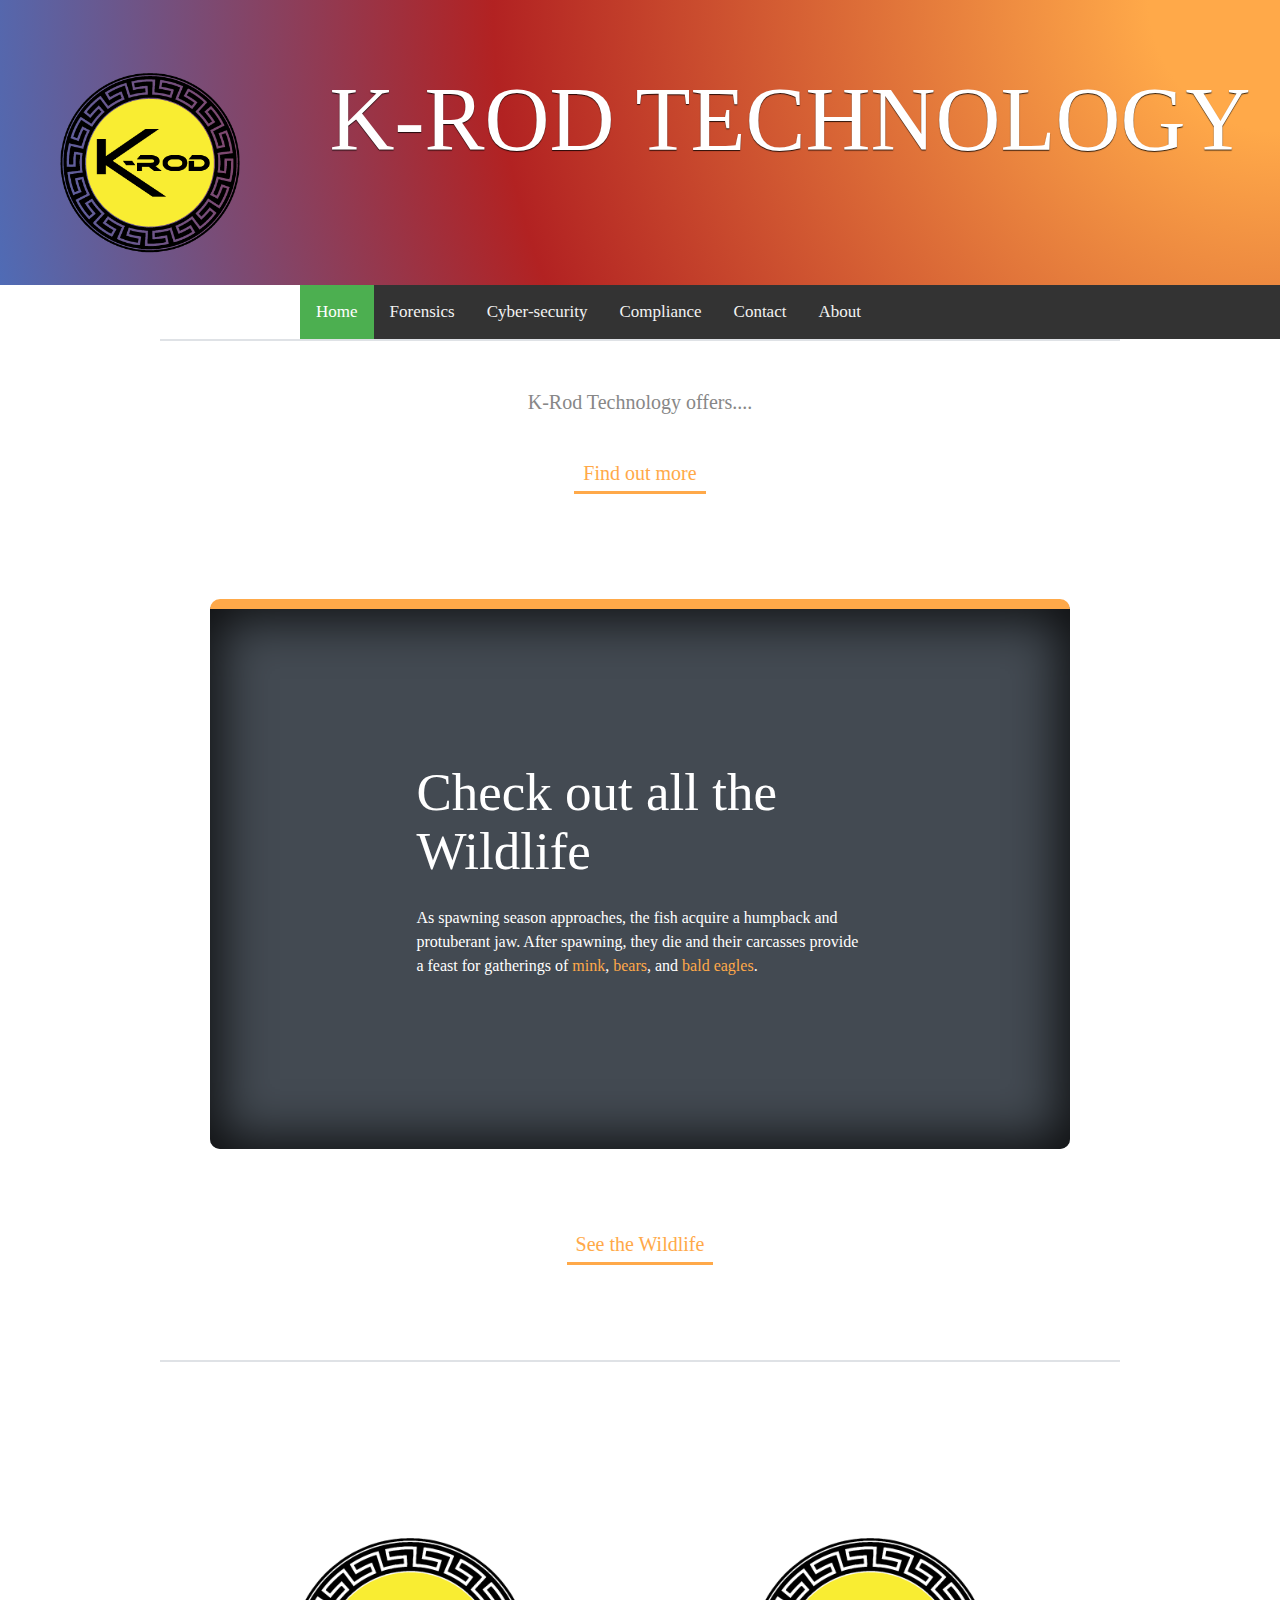
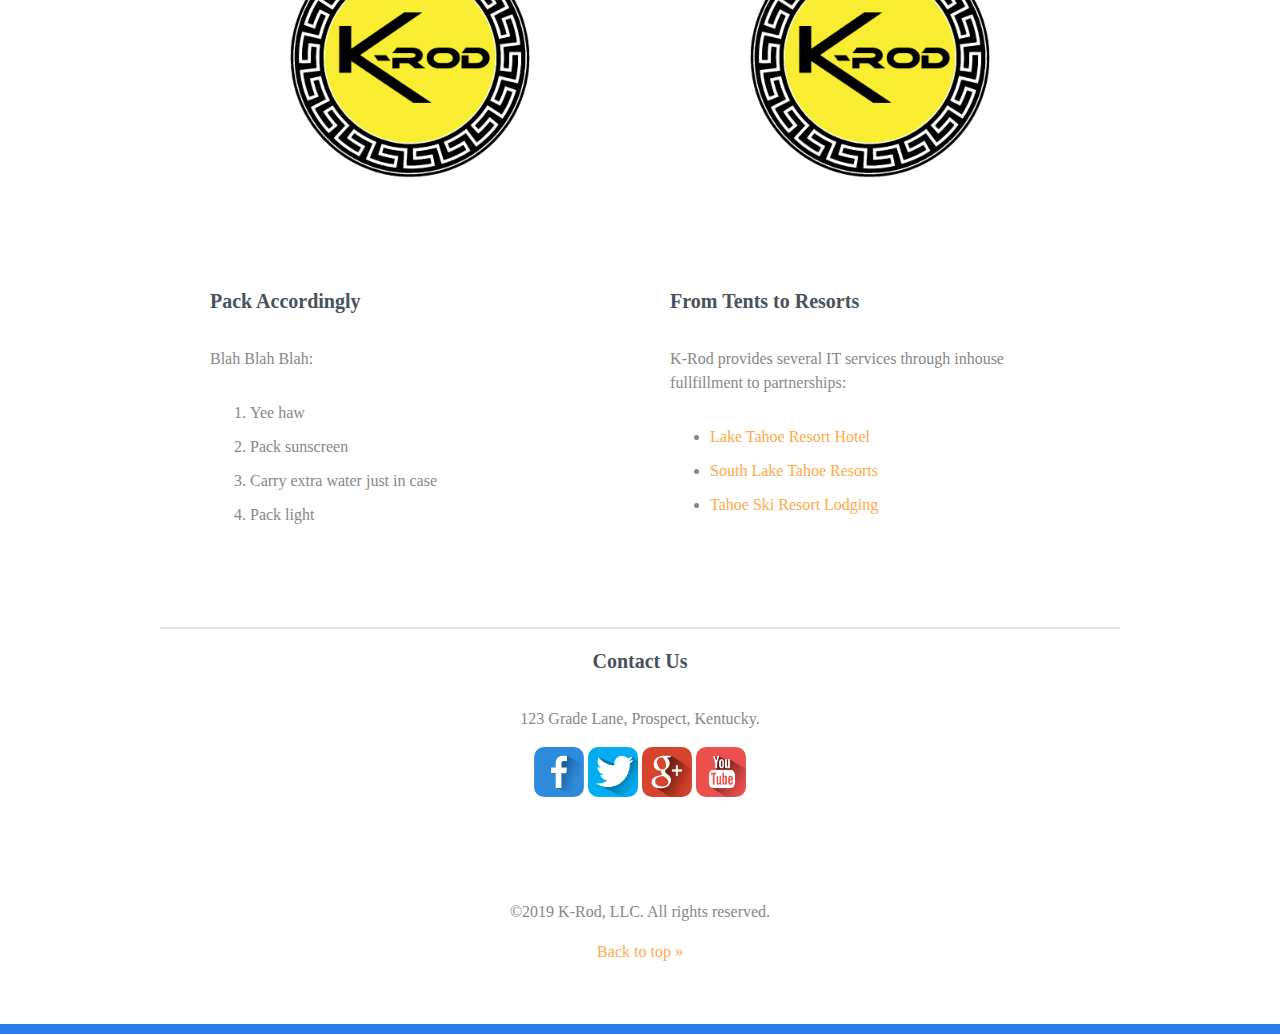
==== index.html @ 2c9fa13b "First commit for website" ====
<!DOCTYPE html>
<html>
  <head>
    <title>K-Rod Technology</title>
    <link rel="stylesheet" href="css/style.css">

  </head>
  <body>

    <header id="top" class="main-header">
<img class="rotate clearfix" src="img/K-Rod-01.png" alt="logo">
          <h1>K-ROD TECHNOLOGY</h1>
        </header>
        <div class="topnav">
          <a class="active" href="index.html">Home</a>
          <a href="#Forensics">Forensics</a>
          <a href="#Cyber-security">Cyber-security</a>
          <a href="#Compliance">Compliance</a>
          <a href="#Contact">Contact</a>
          <a href="#about">About</a>
        </div>
		<div class="primary-content t-border">
			<p class="intro">
				K-Rod Technology offers....
			</p>
			<a class="callout" href="#more">Find out more</a>

      <div class="wildlife">
        <h2>Check out all the Wildlife</h2>
        <p>
          As spawning season approaches, the fish acquire a humpback and protuberant jaw. After spawning, they die and their carcasses provide a feast for gatherings of <a href="#mink">mink</a>, <a href="#bears">bears</a>, and <a href="#eagles">bald eagles</a>.
        </p>
      </div><!-- End .wildlife -->

			<a class="callout" href="#wildlife">See the Wildlife</a>
		</div><!-- End .primary-content -->

		<div class="secondary-content t-border group">
      <div class="resorts">
        <img src="img/K-Rod-01.png" alt="mountains">
        <h3>From Tents to Resorts</h3>
        <p>
          K-Rod provides several IT services through inhouse fullfillment to partnerships:
        </p>
        <ul>
          <li><a href="#hotels">Lake Tahoe Resort Hotel</a></li>
          <li><a href="#resorts">South Lake Tahoe Resorts</a></li>
          <li><a href="#lodging">Tahoe Ski Resort Lodging</a></li>
        </ul>
      </div>

      <div class="tips">
        <img src="img/K-Rod-01.png" alt="mountains">
        <h3>Pack Accordingly</h3>
        <p>
          Blah Blah Blah:
        </p>
        <ol>
          <li>Yee haw</li>
          <li>Pack sunscreen</li>
          <li>Carry extra water just in case</li>
          <li>Pack light</li>
        </ol>
      </div>
		</div><!-- End .secondary-content -->
<div align="center">
    <h3>Contact Us</h3>
    	      <p >123 Grade Lane, Prospect, Kentucky.</p>

    					<a href="#" target="_blank" class="social-image"><img class="facebook-icon" src="./img/facebook.png" alt="Social Icon" style="width:50px;height:50px;"></a>
    					<a href="#" target="_blank" class="social-image"><img class="twitter-icon" src="./img/twitter.png" alt="Social Icon" style="width:50px;height:50px;"></a>
    					<a href="#" target="_blank" class="social-image"><img class="googleplus-icon" src="./img/g+.png" alt="Social Icon" style="width:50px;height:50px;"></a>
    					<a href="#" target="_blank" class="social-image"><img class="youtube-icon" src="./img/youtube.png" alt="Social Icon" style="width:50px;height:50px;"></a>
    				</div>
		<footer class="main-footer">
			<p>&copy;2019 K-Rod, LLC. All rights reserved.</p>
			<a href="#top">Back to top &raquo;</a>
		</footer>
  </body>
</html>
---- css/style.css ----
/* Base Styles -------------------- */

* {
  box-sizing: border-box;
}

body {
  color: #878787;
  margin: 0;
  font: 1em/1.5 "Times New Roman", Arial, Helvetica, sans-serif;
}

h1 {
  font-size: 5.625rem; /* 90px/16px  */
  color: rgba(255, 255, 255, 1);
  text-transform: uppercase;
  font-weight: normal;
  line-height: 1.3;
  text-shadow: 0 1px 1px rgba(0,0,0,.8);
}

h2 {
  font-size: 3.3125em; /* 53px/16px  */
  font-weight: normal;
  line-height: 1.1;
  margin: 0 0 .5em; /* 0 0 26px */
}

h3 {
  font-size: 1.25em; /* 20px/16px  */
  color: #48525c;
  line-height: 1.2;
  margin-bottom: 1.7em; /* 34px */
}
/* =================================
  Image
==================================== */
/* ---- Left Align Logo ---- */
img {
  max-width: 100%;
  margin-bottom: 20px;
  border-radius: 10px;
}

/* ---- Rotate Image/Speed ---- */

.rotate {
  -webkit-transition:all 0.5s ease-out;
  -moz-transition:all 0.5s ease-out;
  -ms-transition:all 0.5s ease-out;
  -o-transition:all 0.5s ease-out;
  transition:all 0.5s ease-out;
}
/* ---- Rotattion and scaling setting for logo ---- */
.rotate:hover {
  -webkit-transform:scale(1.3) rotate(360deg);
  -moz-transform:scale(1.3) rotate(360deg);
  -ms-transform:scale(1.3) rotate(360deg);
  -o-transform:scale(1.3) rotate(360deg);
  transform:scale(1.3) rotate(360deg);
}

ul,
ol {
  margin: 30px 0;
}

li {
  margin-bottom: 10px;
}

/* Pseudo-classes ------------------ */

a:link {
  color: rgb(255, 169, 73);
  text-decoration: none;
}

a:visited {
  color: lightblue;
}

a:hover {
  color: rgba(255, 169, 73, .4);
}

a:active {
  color: lightcoral;
}

/* Main Styles --------------------- */

.main-header {

  padding-top: 1px;
  height: 285px;
  background: #ffa949;
  background-size: cover;

  background-image: radial-gradient(circle at top right, #ffa949 10%, firebrick 60%, dodgerblue 120%);
}
.main-header img {
  float: left;
  top: 0px;
  width: 300px;
  height: 300px;
}

.title {
  color: white;
  font-size: 1.625rem; /* 26px/16px */
}

/* Add a black background color to the top navigation */
.topnav {
  background-color: #333;
  overflow: hidden;
}

/* Style the links inside the navigation bar */
.topnav a {
  float: left;
  color: #f2f2f2;
  text-align: center;
  padding: 14px 16px;
  text-decoration: none;
  font-size: 17px;
}

/* Change the color of links on hover */
.topnav a:hover {
  background-color: #ddd;
  color: black;
}

/* Add a color to the active/current link */
.topnav a.active {
  background-color: #4CAF50;
  color: white;
}

.intro {
  font-size: 1.25em; /* 20px/16px */
  line-height: 1.6;
}

.primary-content,
.main-header,
.main-footer {
  text-align: center;
}

.primary-content {
	padding-top: 25px;
  padding-bottom: 95px;
}

.secondary-content {
	padding-top: 80px;
	padding-bottom: 70px;
  border-bottom: 2px solid #dfe2e6;
}

.callout {
  font-size: 1.25em;
  border-bottom: 3px solid;
  padding: 0 9px 3px;
  margin-top: 20px;
  display: inline-block;
}

.main-footer {
  padding-top: 60px;
  padding-bottom: 60px;
  border-bottom: 10px solid #2a7deb;
}

.t-border {
  border-top: 2px solid #dfe2e6;
}

/* Layout Styles ------------------ */

.primary-content,
.secondary-content {
  width: 75%;
  padding-left: 50px;
  padding-right: 50px;
  margin: auto;
  max-width: 960px;
}

.wildlife {
  color: white;
  text-align: left;
  padding: 18% 24%;
  border-top: 10px solid #ffa949;
  margin: 105px 0 60px;
  background: #434a52 url('../img/codepic.jpg') no-repeat center;
  background-size: cover;
  box-shadow: inset 0 0 50px 10px rgba(0,0,0, .8);
  border-radius: 10px;
}

.arrow {
  width: 50px;
}

/* Floated Columns ------------------ */

.resorts,
.tips {
  width: 46.5%;
}

.tips {
  float: left;
}

.resorts {
  float: right;
}

/* Float Clearfix ------------------ */

.group:after {
  content: "";
  display: table;
  clear: both;
}
/* =================================
  Media Queries
==================================== */

@media (min-width: 769px) {
	.container {
		width: 70%;
		max-width: 1000px;
		margin: 0 auto;
  }
  .clearfix::after {
    content: "";
    display: table;
    clear: both;
 }
}
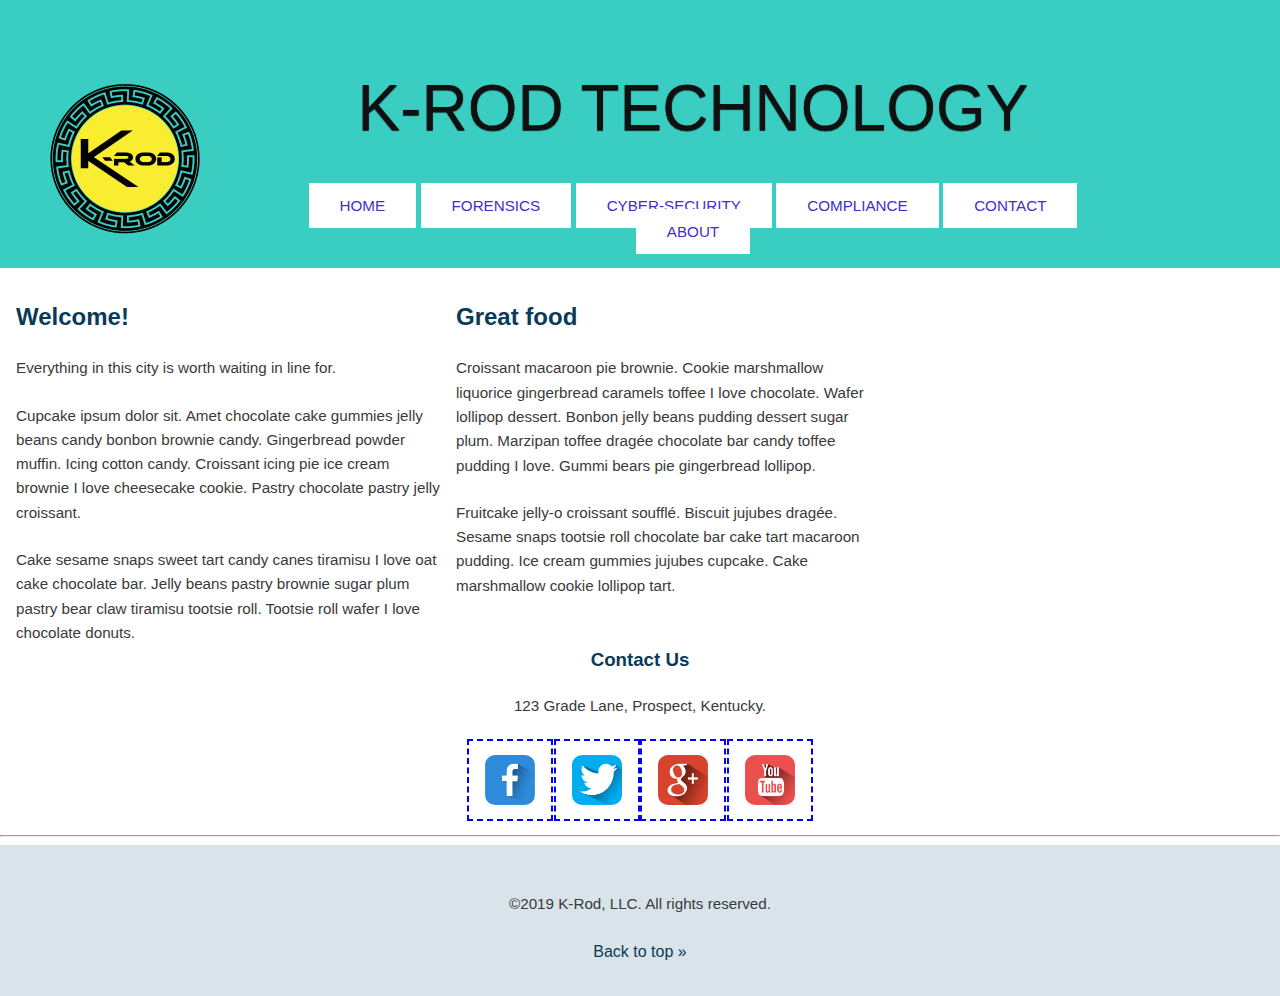
==== commit b5b24dff: "Latest files" ====
--- a/index.html
+++ b/index.html
@@ -1,80 +1,65 @@
 <!DOCTYPE html>
 <html>
-  <head>
-    <title>K-Rod Technology</title>
-    <link rel="stylesheet" href="css/style.css">
-
-  </head>
-  <body>
-
-    <header id="top" class="main-header">
-<img class="rotate clearfix" src="img/K-Rod-01.png" alt="logo">
-          <h1>K-ROD TECHNOLOGY</h1>
-        </header>
-        <div class="topnav">
-          <a class="active" href="index.html">Home</a>
-          <a href="#Forensics">Forensics</a>
-          <a href="#Cyber-security">Cyber-security</a>
-          <a href="#Compliance">Compliance</a>
-          <a href="#Contact">Contact</a>
-          <a href="#about">About</a>
-        </div>
-		<div class="primary-content t-border">
-			<p class="intro">
-				K-Rod Technology offers....
-			</p>
-			<a class="callout" href="#more">Find out more</a>
-
-      <div class="wildlife">
-        <h2>Check out all the Wildlife</h2>
-        <p>
-          As spawning season approaches, the fish acquire a humpback and protuberant jaw. After spawning, they die and their carcasses provide a feast for gatherings of <a href="#mink">mink</a>, <a href="#bears">bears</a>, and <a href="#eagles">bald eagles</a>.
-        </p>
-      </div><!-- End .wildlife -->
-
-			<a class="callout" href="#wildlife">See the Wildlife</a>
-		</div><!-- End .primary-content -->
-
-		<div class="secondary-content t-border group">
-      <div class="resorts">
-        <img src="img/K-Rod-01.png" alt="mountains">
-        <h3>From Tents to Resorts</h3>
-        <p>
-          K-Rod provides several IT services through inhouse fullfillment to partnerships:
-        </p>
-        <ul>
-          <li><a href="#hotels">Lake Tahoe Resort Hotel</a></li>
-          <li><a href="#resorts">South Lake Tahoe Resorts</a></li>
-          <li><a href="#lodging">Tahoe Ski Resort Lodging</a></li>
-        </ul>
-      </div>
-
-      <div class="tips">
-        <img src="img/K-Rod-01.png" alt="mountains">
-        <h3>Pack Accordingly</h3>
-        <p>
-          Blah Blah Blah:
-        </p>
-        <ol>
-          <li>Yee haw</li>
-          <li>Pack sunscreen</li>
-          <li>Carry extra water just in case</li>
-          <li>Pack light</li>
-        </ol>
-      </div>
-		</div><!-- End .secondary-content -->
-<div align="center">
-    <h3>Contact Us</h3>
-    	      <p >123 Grade Lane, Prospect, Kentucky.</p>
-
-    					<a href="#" target="_blank" class="social-image"><img class="facebook-icon" src="./img/facebook.png" alt="Social Icon" style="width:50px;height:50px;"></a>
-    					<a href="#" target="_blank" class="social-image"><img class="twitter-icon" src="./img/twitter.png" alt="Social Icon" style="width:50px;height:50px;"></a>
-    					<a href="#" target="_blank" class="social-image"><img class="googleplus-icon" src="./img/g+.png" alt="Social Icon" style="width:50px;height:50px;"></a>
-    					<a href="#" target="_blank" class="social-image"><img class="youtube-icon" src="./img/youtube.png" alt="Social Icon" style="width:50px;height:50px;"></a>
-    				</div>
-		<footer class="main-footer">
-			<p>&copy;2019 K-Rod, LLC. All rights reserved.</p>
-			<a href="#top">Back to top &raquo;</a>
-		</footer>
-  </body>
-</html>
+<head>
+	<title>K-Rod Technology</title>
+	<link rel="stylesheet" href="css/normalize.css">
+	<link rel="stylesheet" href="css/style.css">
+</head>
+<body>
+		
+	<div class="wrap">
+		
+		<header class="main-header">
+				<img class="rotate clearfix resizelogo" src="img/K-Rod-01.png" alt="logo" align=left>
+							
+				<div class="container ">
+						<h1 >K-Rod Technology</h1>
+				<ul class="main-nav">
+					<li><a href="#">Home</a></li>
+					<li><a href="#">Forensics</a></li>
+					<li><a href="#">Cyber-security</a></li>
+					<li><a href="#">Compliance</a></li>
+					<li><a href="#">Contact</a></li>
+					<li><a href="#">About</a></li>
+				</ul>
+			</div>
+		</header>
+		
+		<div class="container2">	
+			
+			<div class="primary col">
+				<h2>Welcome!</h2>
+				<p>Everything in this city is worth waiting in line for.</p>
+				<p>Cupcake ipsum dolor sit. Amet chocolate cake gummies jelly beans candy bonbon brownie candy. Gingerbread powder muffin. Icing cotton candy. Croissant icing pie ice cream brownie I love cheesecake cookie. Pastry chocolate pastry jelly croissant.</p>
+				<p>Cake sesame snaps sweet tart candy canes tiramisu I love oat cake chocolate bar. Jelly beans pastry brownie sugar plum pastry bear claw tiramisu tootsie roll. Tootsie roll wafer I love chocolate donuts.</p>
+			</div><!--/.primary-->
+			
+			<div class="secondary col">
+				<h2>Great food</h2>
+				<p>Croissant macaroon pie brownie. Cookie marshmallow liquorice gingerbread caramels toffee I love chocolate. Wafer lollipop dessert. Bonbon jelly beans pudding dessert sugar plum. Marzipan toffee drag&#233;e chocolate bar candy toffee pudding I love. Gummi bears pie gingerbread lollipop.</p>
+				<p> Fruitcake jelly-o croissant souffl&#233;. Biscuit jujubes drag&#233;e. Sesame snaps tootsie roll chocolate bar cake tart macaroon pudding. Ice cream gummies jujubes cupcake. Cake marshmallow cookie lollipop tart.</p>
+			</div><!--/.secondary-->
+			
+		</div><!--/.container-->
+		
+	
+	
+	<div align="center">
+			<h3>Contact Us</h3>
+					  <p >123 Grade Lane, Prospect, Kentucky.</p>
+					  <ul class="media-nav">
+					  <li><a href="#" target="_blank" class="social-image"><img class="facebook-icon" src="./img/facebook.png" alt="Social Icon" style="width:50px;height:50px;"></a></li>
+					  <li><a href="#" target="_blank" class="social-image"><img class="twitter-icon" src="./img/twitter.png" alt="Social Icon" style="width:50px;height:50px;"></a></li>
+					  <li><a href="#" target="_blank" class="social-image"><img class="googleplus-icon" src="./img/g+.png" alt="Social Icon" style="width:50px;height:50px;"></a></li>
+					  <li><a href="#" target="_blank" class="social-image"><img class="youtube-icon" src="./img/youtube.png" alt="Social Icon" style="width:50px;height:50px;"></a></li>
+					</ul>		
+					</div>
+					<hr>
+				<div><footer class="main-footer">
+					<p>&copy;2019 K-Rod, LLC. All rights reserved.</p>
+					<a href="#top">Back to top &raquo;</a>
+	</footer>
+</div>
+</div><!--/.wrap-->
+</body>
+</html>--- a/css/style.css
+++ b/css/style.css
@@ -1,246 +1,230 @@
-/* Base Styles -------------------- */
+/* ================================= 
+  Base Styles
+==================================== */
 
 * {
-  box-sizing: border-box;
+	box-sizing: border-box;
 }
 
 body {
-  color: #878787;
-  margin: 0;
-  font: 1em/1.5 "Times New Roman", Arial, Helvetica, sans-serif;
-}
-
+	font-family: 'Varela Round', sans-serif;
+	line-height: 1.6;
+	color: #3a3a3a;
+}
+
+p {
+	font-size: .95em;
+	margin-bottom: 1.5em;
+}
+ 
 h1 {
-  font-size: 5.625rem; /* 90px/16px  */
-  color: rgba(255, 255, 255, 1);
-  text-transform: uppercase;
-  font-weight: normal;
-  line-height: 1.3;
-  text-shadow: 0 1px 1px rgba(0,0,0,.8);
-}
-
-h2 {
-  font-size: 3.3125em; /* 53px/16px  */
-  font-weight: normal;
-  line-height: 1.1;
-  margin: 0 0 .5em; /* 0 0 26px */
-}
-
+	font-size: 4rem; /* 5rem = 90px/16px  */
+    text-align: center;
+	color: rgb(17, 16, 16);
+	text-transform: uppercase;
+	font-weight: normal;
+	line-height: 1.3;
+	text-shadow: 0 1px 1px rgba(0,0,0,.8);
+  }
+
+h2,
+h3,
+a {
+	color: #093a58;
+}
+
+h2,
 h3 {
-  font-size: 1.25em; /* 20px/16px  */
-  color: #48525c;
-  line-height: 1.2;
-  margin-bottom: 1.7em; /* 34px */
-}
+	margin-top: 0;
+}
+
+a {
+	text-decoration: none;
+}
+
 /* =================================
   Image
 ==================================== */
 /* ---- Left Align Logo ---- */
 img {
-  max-width: 100%;
-  margin-bottom: 20px;
-  border-radius: 10px;
-}
-
-/* ---- Rotate Image/Speed ---- */
-
-.rotate {
-  -webkit-transition:all 0.5s ease-out;
-  -moz-transition:all 0.5s ease-out;
-  -ms-transition:all 0.5s ease-out;
-  -o-transition:all 0.5s ease-out;
-  transition:all 0.5s ease-out;
-}
-/* ---- Rotattion and scaling setting for logo ---- */
-.rotate:hover {
-  -webkit-transform:scale(1.3) rotate(360deg);
-  -moz-transform:scale(1.3) rotate(360deg);
-  -ms-transform:scale(1.3) rotate(360deg);
-  -o-transform:scale(1.3) rotate(360deg);
-  transform:scale(1.3) rotate(360deg);
-}
-
-ul,
-ol {
-  margin: 30px 0;
-}
-
-li {
-  margin-bottom: 10px;
-}
-
-/* Pseudo-classes ------------------ */
-
-a:link {
-  color: rgb(255, 169, 73);
-  text-decoration: none;
-}
-
-a:visited {
-  color: lightblue;
-}
-
-a:hover {
-  color: rgba(255, 169, 73, .4);
-}
-
-a:active {
-  color: lightcoral;
-}
-
-/* Main Styles --------------------- */
+	max-width: 100%;
+	/* margin-bottom: 20px; */
+	border-radius: 10px;
+	background-size: cover;
+}
+  
+  /* ---- Rotate Image/Speed ---- */
+  
+  .rotate {
+	-webkit-transition:all 0.5s ease-out;
+	-moz-transition:all 0.5s ease-out;
+	-ms-transition:all 0.5s ease-out;
+	-o-transition:all 0.5s ease-out;
+	transition:all 0.5s ease-out;
+  }
+  /* ---- Rotattion and scaling setting for logo ---- */
+  .rotate:hover {
+	-webkit-transform:scale(1.3) rotate(360deg);
+	-moz-transform:scale(1.3) rotate(360deg);
+	-ms-transform:scale(1.3) rotate(360deg);
+	-o-transform:scale(1.3) rotate(360deg);
+	transform:scale(1.3) rotate(360deg);
+  }
+
+  /* ---- Resize Logo ---- */
+ .resizelogo
+ {
+    
+	display: block;
+  margin-left: auto;
+  margin-right: auto;
+  width: 250px; 
+  height: 250%;
+
+}
+
+/* ================================= 
+  Base Layout Styles
+==================================== */
+
+/* ---- Navigation ---- */
+
+.name {
+	font-size: 1.25em;
+}
+
+.name,
+.main-nav li {
+	
+	text-align: center;
+	background: #fff;
+	padding: 14px 16px;
+	margin-top: 6px;
+	margin-bottom: 6px;
+}
+
+.main-nav a {
+	font-size: .95em;
+	color: #3f2ed4;
+	text-transform: uppercase;
+	
+}
+
+.main-nav a:hover {
+	color: #093a58;
+}
+
+.name a,
+.main-nav a {
+	padding: 10px 15px;
+}
+
+.media-nav li {
+	
+	/* Used to horizontally align the social media icons */
+	padding: 14px 16px; 
+	display: inline-block;
+	float: 6%; 
+	
+  
+/* ---- Temp code to highlight social media icons ---- */
+  	outline: 2px dashed blue;
+}
+
+.media-nav ul {
+	display: inline-block;
+	
+}
+
+.social-image {
+	float: inline-block;
+	
+}
+
+.wrap {
+  text-align: center;	
+  margin-left: auto ;
+  margin-right: auto ;
+}
+
+/* ---- Layout Containers ---- */
+
+.container {
+	
+	padding-left: 1em;
+	padding-right: 1em;
+	
+}
+
+.container2 {
+	text-align: left;
+	padding-left: 1em;
+	padding-right: 1em;
+	width: 70%;
+	column-count: 2;
+}
+
 
 .main-header {
-
-  padding-top: 1px;
-  height: 285px;
-  background: #ffa949;
-  background-size: cover;
-
-  background-image: radial-gradient(circle at top right, #ffa949 10%, firebrick 60%, dodgerblue 120%);
-}
-.main-header img {
-  float: left;
-  top: 0px;
-  width: 300px;
-  height: 300px;
-}
-
-.title {
-  color: white;
-  font-size: 1.625rem; /* 26px/16px */
-}
-
-/* Add a black background color to the top navigation */
-.topnav {
-  background-color: #333;
-  overflow: hidden;
-}
-
-/* Style the links inside the navigation bar */
-.topnav a {
-  float: left;
-  color: #f2f2f2;
-  text-align: center;
-  padding: 14px 16px;
-  text-decoration: none;
-  font-size: 17px;
-}
-
-/* Change the color of links on hover */
-.topnav a:hover {
-  background-color: #ddd;
-  color: black;
-}
-
-/* Add a color to the active/current link */
-.topnav a.active {
-  background-color: #4CAF50;
-  color: white;
-}
-
-.intro {
-  font-size: 1.25em; /* 20px/16px */
-  line-height: 1.6;
-}
-
-.primary-content,
-.main-header,
+	padding-top: 1.5em;
+	padding-bottom: 1.5em;
+	background: #3acec2;
+	margin-bottom: 30px;
+}
+.xprimary{
+	column-count: 2;
+}
+
 .main-footer {
-  text-align: center;
-}
-
-.primary-content {
-	padding-top: 25px;
-  padding-bottom: 95px;
-}
-
-.secondary-content {
-	padding-top: 80px;
-	padding-bottom: 70px;
-  border-bottom: 2px solid #dfe2e6;
-}
-
-.callout {
-  font-size: 1.25em;
-  border-bottom: 3px solid;
-  padding: 0 9px 3px;
-  margin-top: 20px;
-  display: inline-block;
-}
-
-.main-footer {
-  padding-top: 60px;
-  padding-bottom: 60px;
-  border-bottom: 10px solid #2a7deb;
-}
-
-.t-border {
-  border-top: 2px solid #dfe2e6;
-}
-
-/* Layout Styles ------------------ */
-
-.primary-content,
-.secondary-content {
-  width: 75%;
-  padding-left: 50px;
-  padding-right: 50px;
-  margin: auto;
-  max-width: 960px;
-}
-
-.wildlife {
-  color: white;
-  text-align: left;
-  padding: 18% 24%;
-  border-top: 10px solid #ffa949;
-  margin: 105px 0 60px;
-  background: #434a52 url('../img/codepic.jpg') no-repeat center;
-  background-size: cover;
-  box-shadow: inset 0 0 50px 10px rgba(0,0,0, .8);
-  border-radius: 10px;
-}
-
-.arrow {
-  width: 50px;
-}
-
-/* Floated Columns ------------------ */
-
-.resorts,
-.tips {
-  width: 46.5%;
-}
-
-.tips {
-  float: left;
-}
-
-.resorts {
-  float: right;
-}
-
-/* Float Clearfix ------------------ */
-
-.group:after {
-  content: "";
-  display: table;
-  clear: both;
-}
-/* =================================
+	text-align: center;
+	padding: 2em 0;
+	background: #d9e4ea;
+}
+
+/* ================================= 
+Flexbox
+==================================== */
+.containerflex {
+	
+	display: flex; /* =set flex container = */
+	flex-wrap: wrap;
+	
+}
+
+/* ================================= 
   Media Queries
 ==================================== */
 
 @media (min-width: 769px) {
+
+	.wrap {
+		min-height: calc(100vh - 89px);
+	}
+
 	.container {
-		width: 70%;
-		max-width: 1000px;
+		width: 80%;
+		max-width: 1150px;
 		margin: 0 auto;
-  }
-  .clearfix::after {
-    content: "";
-    display: table;
-    clear: both;
- }
-}
+	}
+
+	.name,
+	.main-nav,
+	.main-nav li {
+		display: inline;
+	}
+
+	.name {
+		width: 240px;
+		margin-right: 50px;
+	}
+ 	img { 
+		display: flex;
+    justify-content: center;
+		
+		 
+		}
+}
+
+
+
+
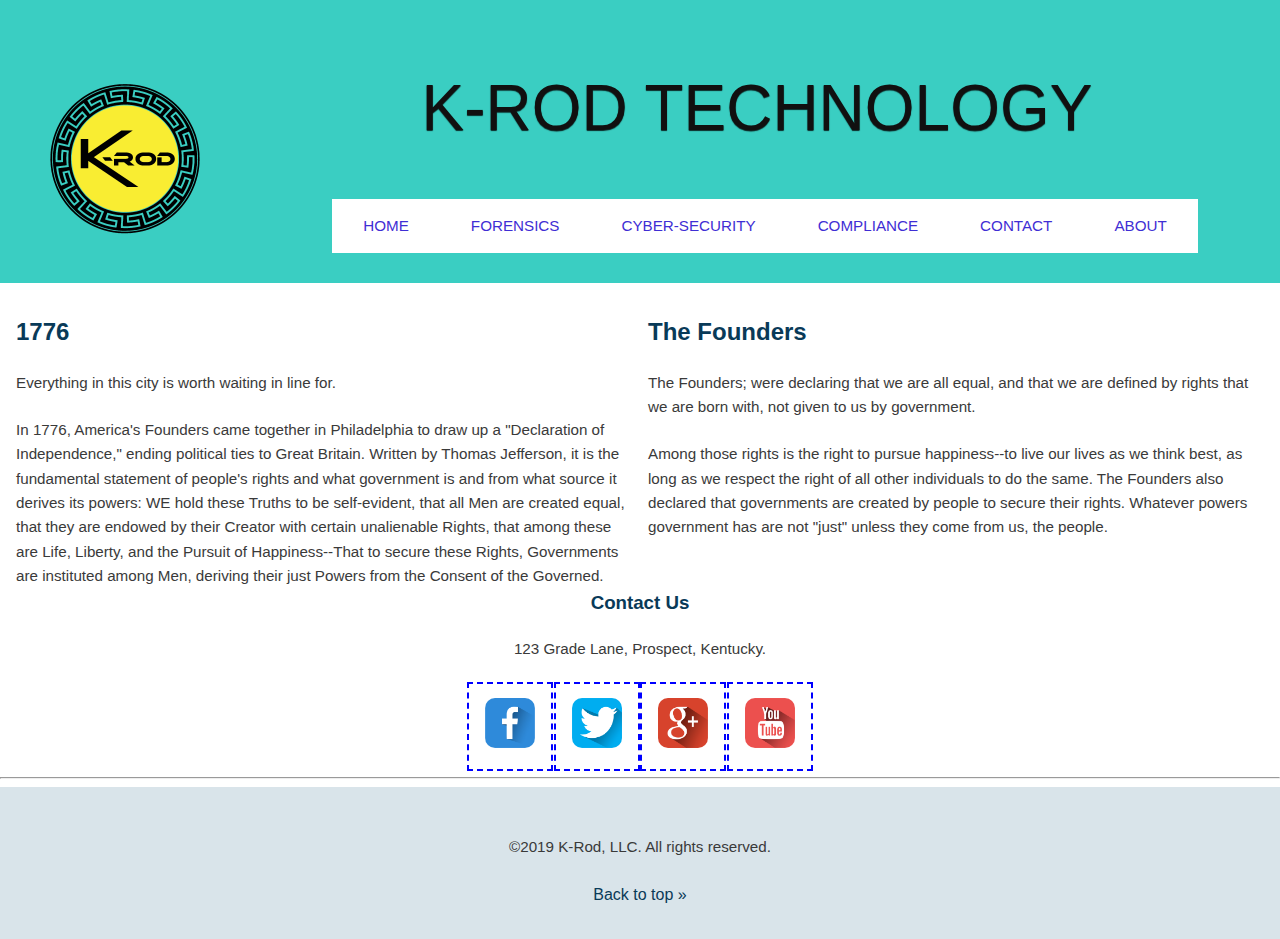
==== commit 0a914786: "Latest Files for GIT web" ====
--- a/index.html
+++ b/index.html
@@ -6,44 +6,47 @@
 	<link rel="stylesheet" href="css/style.css">
 </head>
 <body>
-		
+
 	<div class="wrap">
-		
+
 		<header class="main-header">
 				<img class="rotate clearfix resizelogo" src="img/K-Rod-01.png" alt="logo" align=left>
-							
+
 				<div class="container ">
-						<h1 >K-Rod Technology</h1>
-				<ul class="main-nav">
+						<h1>K-Rod Technology</h1>
+				</div>		
+				<div class="containerflex">
+						<ul class="main-nav containerflex">
 					<li><a href="#">Home</a></li>
 					<li><a href="#">Forensics</a></li>
 					<li><a href="#">Cyber-security</a></li>
 					<li><a href="#">Compliance</a></li>
-					<li><a href="#">Contact</a></li>
+					<li><a href="contact.html">Contact</a></li>
 					<li><a href="#">About</a></li>
 				</ul>
 			</div>
+
 		</header>
-		
-		<div class="container2">	
-			
+
+		<div class="container2">
+
 			<div class="primary col">
-				<h2>Welcome!</h2>
+				<h2>1776</h2>
 				<p>Everything in this city is worth waiting in line for.</p>
-				<p>Cupcake ipsum dolor sit. Amet chocolate cake gummies jelly beans candy bonbon brownie candy. Gingerbread powder muffin. Icing cotton candy. Croissant icing pie ice cream brownie I love cheesecake cookie. Pastry chocolate pastry jelly croissant.</p>
-				<p>Cake sesame snaps sweet tart candy canes tiramisu I love oat cake chocolate bar. Jelly beans pastry brownie sugar plum pastry bear claw tiramisu tootsie roll. Tootsie roll wafer I love chocolate donuts.</p>
+				<p>In 1776, America's Founders came together in Philadelphia to draw up a "Declaration of Independence," ending political ties to Great Britain. Written by Thomas Jefferson, it is the fundamental statement of people's rights and what government is and from what source it derives its powers:
+				WE hold these Truths to be self-evident, that all Men are created equal, that they are endowed by their Creator with certain unalienable Rights, that among these are Life, Liberty, and the Pursuit of Happiness--That to secure these Rights, Governments are instituted among Men, deriving their just Powers from the Consent of the Governed.</p>
 			</div><!--/.primary-->
-			
+
 			<div class="secondary col">
-				<h2>Great food</h2>
-				<p>Croissant macaroon pie brownie. Cookie marshmallow liquorice gingerbread caramels toffee I love chocolate. Wafer lollipop dessert. Bonbon jelly beans pudding dessert sugar plum. Marzipan toffee drag&#233;e chocolate bar candy toffee pudding I love. Gummi bears pie gingerbread lollipop.</p>
-				<p> Fruitcake jelly-o croissant souffl&#233;. Biscuit jujubes drag&#233;e. Sesame snaps tootsie roll chocolate bar cake tart macaroon pudding. Ice cream gummies jujubes cupcake. Cake marshmallow cookie lollipop tart.</p>
+				<h2>The Founders</h2>
+				<p>The Founders; were declaring that we are all equal, and that we are defined by rights that we are born with, not given to us by government.</p>
+				<p> Among those rights is the right to pursue happiness--to live our lives as we think best, as long as we respect the right of all other individuals to do the same. The Founders also declared that governments are created by people to secure their rights. Whatever powers government has are not "just" unless they come from us, the people. </p>
 			</div><!--/.secondary-->
-			
+
 		</div><!--/.container-->
-		
-	
-	
+
+
+
 	<div align="center">
 			<h3>Contact Us</h3>
 					  <p >123 Grade Lane, Prospect, Kentucky.</p>
@@ -52,7 +55,7 @@
 					  <li><a href="#" target="_blank" class="social-image"><img class="twitter-icon" src="./img/twitter.png" alt="Social Icon" style="width:50px;height:50px;"></a></li>
 					  <li><a href="#" target="_blank" class="social-image"><img class="googleplus-icon" src="./img/g+.png" alt="Social Icon" style="width:50px;height:50px;"></a></li>
 					  <li><a href="#" target="_blank" class="social-image"><img class="youtube-icon" src="./img/youtube.png" alt="Social Icon" style="width:50px;height:50px;"></a></li>
-					</ul>		
+					</ul>
 					</div>
 					<hr>
 				<div><footer class="main-footer">
@@ -62,4 +65,4 @@
 </div>
 </div><!--/.wrap-->
 </body>
-</html>+</html>
--- a/css/style.css
+++ b/css/style.css
@@ -1,4 +1,4 @@
-/* ================================= 
+/* =================================
   Base Styles
 ==================================== */
 
@@ -16,7 +16,7 @@
 	font-size: .95em;
 	margin-bottom: 1.5em;
 }
- 
+
 h1 {
 	font-size: 4rem; /* 5rem = 90px/16px  */
     text-align: center;
@@ -48,13 +48,13 @@
 /* ---- Left Align Logo ---- */
 img {
 	max-width: 100%;
-	/* margin-bottom: 20px; */
+	/* margin-bottom: 10px; */
 	border-radius: 10px;
 	background-size: cover;
 }
-  
+
   /* ---- Rotate Image/Speed ---- */
-  
+
   .rotate {
 	-webkit-transition:all 0.5s ease-out;
 	-moz-transition:all 0.5s ease-out;
@@ -74,16 +74,16 @@
   /* ---- Resize Logo ---- */
  .resizelogo
  {
-    
+
 	display: block;
   margin-left: auto;
   margin-right: auto;
-  width: 250px; 
+  width: 250px;
   height: 250%;
 
 }
 
-/* ================================= 
+/* =================================
   Base Layout Styles
 ==================================== */
 
@@ -95,7 +95,7 @@
 
 .name,
 .main-nav li {
-	
+
 	text-align: center;
 	background: #fff;
 	padding: 14px 16px;
@@ -107,7 +107,7 @@
 	font-size: .95em;
 	color: #3f2ed4;
 	text-transform: uppercase;
-	
+
 }
 
 .main-nav a:hover {
@@ -120,29 +120,28 @@
 }
 
 .media-nav li {
-	
+
 	/* Used to horizontally align the social media icons */
-	padding: 14px 16px; 
+	padding: 14px 16px;
 	display: inline-block;
-	float: 6%; 
-	
-  
+	float: 6%;
+
 /* ---- Temp code to highlight social media icons ---- */
   	outline: 2px dashed blue;
 }
 
 .media-nav ul {
 	display: inline-block;
-	
+
 }
 
 .social-image {
 	float: inline-block;
-	
+
 }
 
 .wrap {
-  text-align: center;	
+  text-align: center;
   margin-left: auto ;
   margin-right: auto ;
 }
@@ -150,17 +149,17 @@
 /* ---- Layout Containers ---- */
 
 .container {
-	
+
 	padding-left: 1em;
 	padding-right: 1em;
-	
+
 }
 
 .container2 {
 	text-align: left;
 	padding-left: 1em;
 	padding-right: 1em;
-	width: 70%;
+	width: 100%;
 	column-count: 2;
 }
 
@@ -181,21 +180,30 @@
 	background: #d9e4ea;
 }
 
-/* ================================= 
+/* =================================
 Flexbox
 ==================================== */
 .containerflex {
-	
+
 	display: flex; /* =set flex container = */
 	flex-wrap: wrap;
-	
-}
-
-/* ================================= 
+	align-content: space-around;
+	justify-content: center;
+  align-items: center;
+}
+/* Flex use for the email form */
+.formflex {
+	display: flex;
+	flex-direction: column;
+	align-items: center;
+  justify-content: center;
+
+}
+/* =================================
   Media Queries
 ==================================== */
 
-@media (min-width: 769px) {
+/* @media (min-width: 769px) {
 
 	.wrap {
 		min-height: calc(100vh - 89px);
@@ -215,16 +223,44 @@
 
 	.name {
 		width: 240px;
-		margin-right: 50px;
-	}
- 	img { 
+
+		/* margin-right: 50px; */
+	/* }
+ 	img {
 		display: flex;
     justify-content: center;
-		
-		 
+		lex-wrap: wrap;
+		align-content: space-around;
+
 		}
-}
-
-
-
-
+}  */
+
+@media all and (max-width: 600px) {
+	.containerflex, .container {
+		flex-direction: column;
+		max-width: 100%;
+/* Make buttons equal length and larger */
+		display: block;
+
+  	}
+  }
+
+@media (max-width: 992px) {
+	.main-header {
+	display: flex;
+	flex-direction: column;
+	flex-wrap: wrap;
+	align-content: space-around;
+	justify-content: center;
+  align-items: center;
+ }
+
+}
+
+
+
+  @media (max-width: 1030px) {
+	.containerflex {
+	  flex: none;
+	}
+  }
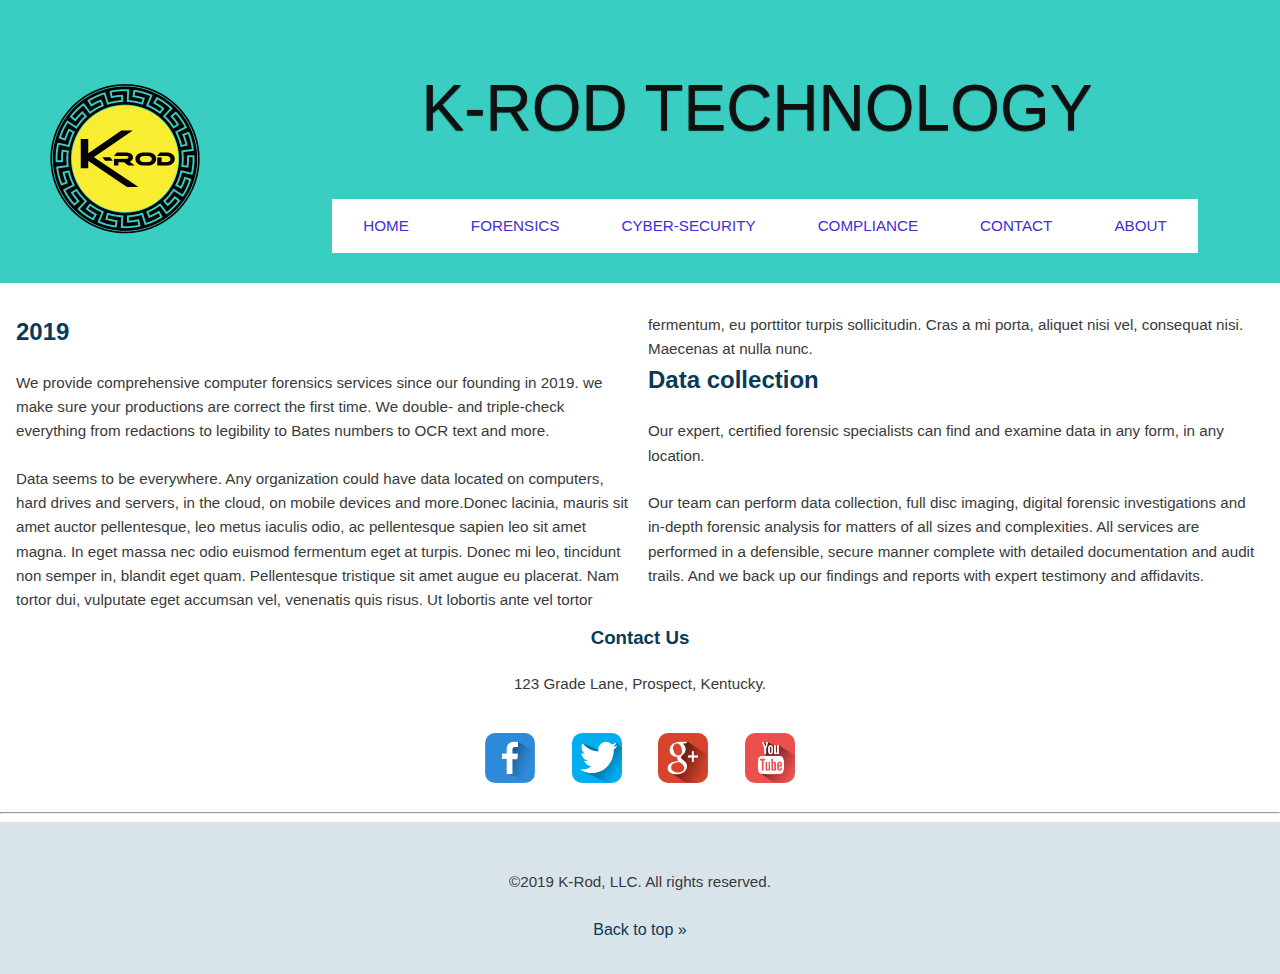
==== commit 0534fc92: "Final Push" ====
--- a/index.html
+++ b/index.html
@@ -21,8 +21,8 @@
 					<li><a href="#">Forensics</a></li>
 					<li><a href="#">Cyber-security</a></li>
 					<li><a href="#">Compliance</a></li>
-					<li><a href="contact.html">Contact</a></li>
-					<li><a href="#">About</a></li>
+					<li><a href="contact1.html">Contact</a></li>
+					<li><a href="contact1.html">About</a></li>
 				</ul>
 			</div>
 
@@ -31,16 +31,15 @@
 		<div class="container2">
 
 			<div class="primary col">
-				<h2>1776</h2>
-				<p>Everything in this city is worth waiting in line for.</p>
-				<p>In 1776, America's Founders came together in Philadelphia to draw up a "Declaration of Independence," ending political ties to Great Britain. Written by Thomas Jefferson, it is the fundamental statement of people's rights and what government is and from what source it derives its powers:
-				WE hold these Truths to be self-evident, that all Men are created equal, that they are endowed by their Creator with certain unalienable Rights, that among these are Life, Liberty, and the Pursuit of Happiness--That to secure these Rights, Governments are instituted among Men, deriving their just Powers from the Consent of the Governed.</p>
+				<h2>2019</h2>
+				<p>We provide comprehensive computer forensics services since our founding in 2019. we make sure your productions are correct the first time. We double- and triple-check everything from redactions to legibility to Bates numbers to OCR text and more.</p>
+				<p>Data seems to be everywhere. Any organization could have data located on computers, hard drives and servers, in the cloud, on mobile devices and more.Donec lacinia, mauris sit amet auctor pellentesque, leo metus iaculis odio, ac pellentesque sapien leo sit amet magna. In eget massa nec odio euismod fermentum eget at turpis. Donec mi leo, tincidunt non semper in, blandit eget quam. Pellentesque tristique sit amet augue eu placerat. Nam tortor dui, vulputate eget accumsan vel, venenatis quis risus. Ut lobortis ante vel tortor fermentum, eu porttitor turpis sollicitudin. Cras a mi porta, aliquet nisi vel, consequat nisi. Maecenas at nulla nunc.</p>
 			</div><!--/.primary-->
 
 			<div class="secondary col">
-				<h2>The Founders</h2>
-				<p>The Founders; were declaring that we are all equal, and that we are defined by rights that we are born with, not given to us by government.</p>
-				<p> Among those rights is the right to pursue happiness--to live our lives as we think best, as long as we respect the right of all other individuals to do the same. The Founders also declared that governments are created by people to secure their rights. Whatever powers government has are not "just" unless they come from us, the people. </p>
+				<h2>Data collection</h2>
+				<p>Our expert, certified forensic specialists can find and examine data in any form, in any location.</p>
+				<p> Our team can perform data collection, full disc imaging, digital forensic investigations and in-depth forensic analysis for matters of all sizes and complexities. All services are performed in a defensible, secure manner complete with detailed documentation and audit trails. And we back up our findings and reports with expert testimony and affidavits. </p>
 			</div><!--/.secondary-->
 
 		</div><!--/.container-->
--- a/css/style.css
+++ b/css/style.css
@@ -127,7 +127,7 @@
 	float: 6%;
 
 /* ---- Temp code to highlight social media icons ---- */
-  	outline: 2px dashed blue;
+  	/* outline: 2px dashed blue; */
 }
 
 .media-nav ul {
@@ -202,39 +202,6 @@
 /* =================================
   Media Queries
 ==================================== */
-
-/* @media (min-width: 769px) {
-
-	.wrap {
-		min-height: calc(100vh - 89px);
-	}
-
-	.container {
-		width: 80%;
-		max-width: 1150px;
-		margin: 0 auto;
-	}
-
-	.name,
-	.main-nav,
-	.main-nav li {
-		display: inline;
-	}
-
-	.name {
-		width: 240px;
-
-		/* margin-right: 50px; */
-	/* }
- 	img {
-		display: flex;
-    justify-content: center;
-		lex-wrap: wrap;
-		align-content: space-around;
-
-		}
-}  */
-
 @media all and (max-width: 600px) {
 	.containerflex, .container {
 		flex-direction: column;
@@ -242,7 +209,12 @@
 /* Make buttons equal length and larger */
 		display: block;
 
-  	}
+	  }
+	  /* Force Paragraphs to stack veritcally */
+	  .container2 {
+		display: flex;
+		flex-direction: column; 
+	  }
   }
 
 @media (max-width: 992px) {
